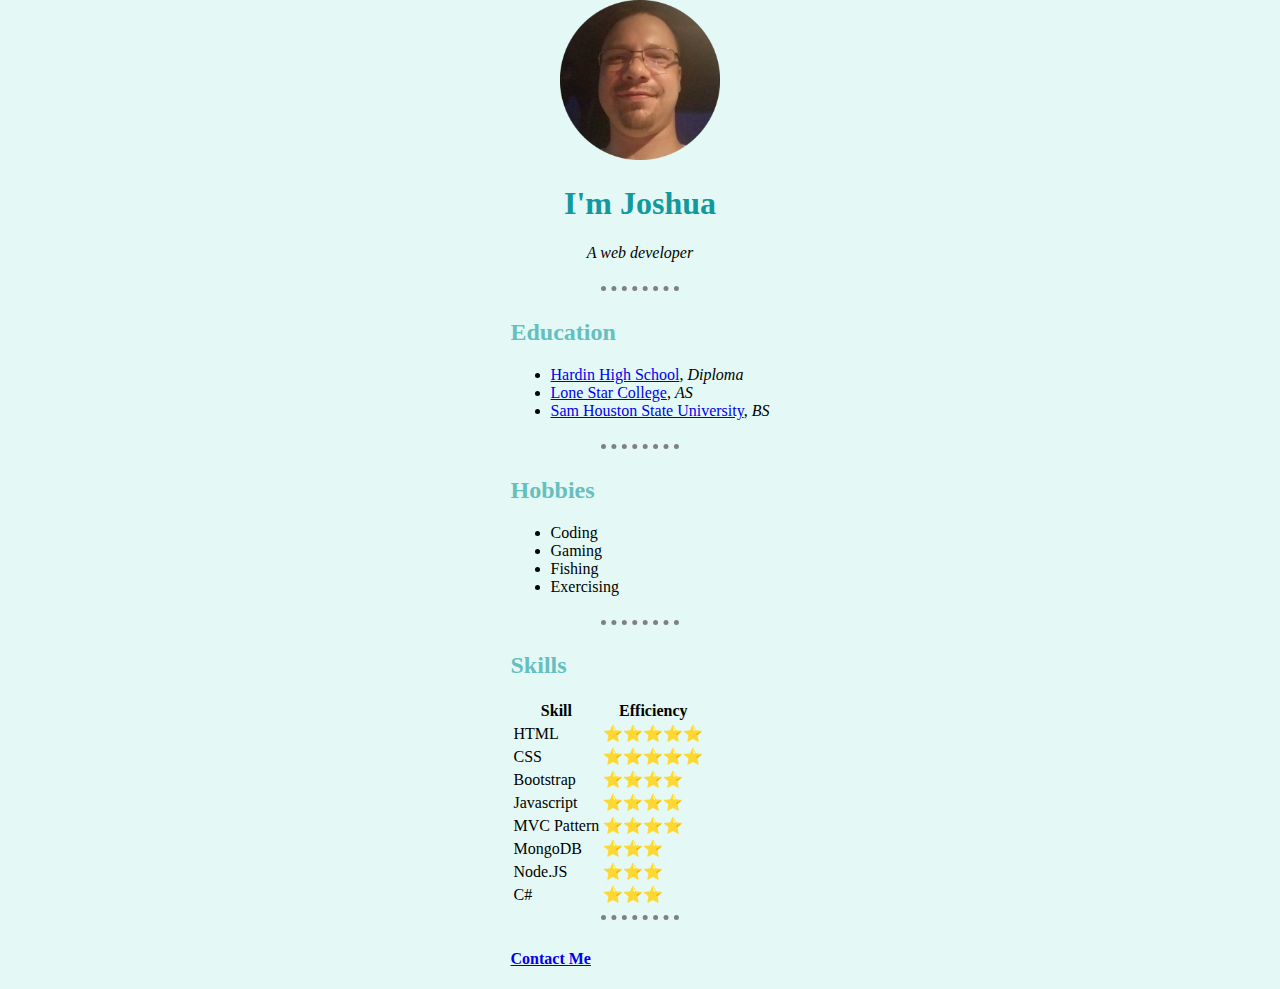
==== index.html @ 182ee981 "init commit" ====
<!DOCTYPE html>
<html lang="en">

<head>
    <meta charset="UTF-8">
    <title>Joshua Mitchum</title>
    <link rel="stylesheet" href="css/styles.css">
    <link rel="icon" href="images/favicon.ico">
</head>

<body>
    <div class="container">
        <div class="items header colorOne">
            <img src="images/PersonalSite_ProfilePicture.png" alt="Joshua Mitchum profile picture" class="profile_picture">
            <h1>I'm Joshua</h1>
            <p><em>A web developer</em></p>
        </div>

        <hr>

        <div class="items">
            <h2>Education</h2>
            <ul>
                <li><a href="https://www.hardinisd.net/Domain/8">Hardin High School</a>, <em>Diploma</em></li>
                <li><a href="https://www.lonestar.edu/">Lone Star College</a>, <em>AS</em></li>
                <li><a href="https://www.shsu.edu/">Sam Houston State University</a>, <em>BS</em></li>
            </ul>
        </div>

        <hr>

        <div class="items colorOne">
            <h2>Hobbies</h2>
            <ul>
                <li>Coding</li>
                <li>Gaming</li>
                <li>Fishing</li>
                <li>Exercising</li>
            </ul>
        </div>
        <hr>

        <div class="items">        
            <h2>Skills</h2>
            <table>
                <thead>
                    <tr>
                        <th>Skill</th>
                        <th>Efficiency</th>
                    </tr>
                </thead>
                <tbody>
                    <tr>
                        <td>HTML</td>
                        <td>⭐⭐⭐⭐⭐</td>
                    </tr>
                    <tr>
                        <td>CSS</td>
                        <td>⭐⭐⭐⭐⭐</td>
                    </tr>
                    <tr>
                        <td>Bootstrap</td>
                        <td>⭐⭐⭐⭐</td>
                    </tr>
                    <tr>
                        <td>Javascript</td>
                        <td>⭐⭐⭐⭐</td>
                    </tr>
                    <tr>
                        <td>MVC Pattern</td>
                        <td>⭐⭐⭐⭐</td>
                    </tr>
                    <tr>
                        <td>MongoDB</td>
                        <td>⭐⭐⭐</td>
                    </tr>
                    <tr>
                        <td>Node.JS</td>
                        <td>⭐⭐⭐</td>
                    </tr>
                    <tr>
                        <td>C#</td>
                        <td>⭐⭐⭐</td>
                    </tr>
                </tbody>
            </table>
        </div>

        <hr>

        <div class="items colorOne">
            <h4><a href="contact-me.html">Contact Me</a></h4>
        </div>
    </div>

</body>

</html>
---- css/styles.css ----
/******************************************************** TAG SELECTORS ****************************************************************/

body{
    margin: 0px;
    padding: 0px;
}

hr{
    border-style: dotted hidden hidden hidden;
    border-color: gray;
    border-width: 5px;
    width: 30%;
}

h1{
    color: #11999E;
}

h2{
    color: #66BFBF;
}

/******************************************************** CLASS SELECTORS ****************************************************************/

.items{
    width: 100%;
    margin: 0%;
    padding: 0%;
}

.profile_picture{
    width: 10em;
    height: 10em;
}

.header{
    text-align: center;
}

.container{
    background-color: #E4F9F5;
    display: grid;
    justify-content: center;
    align-items: center;
}
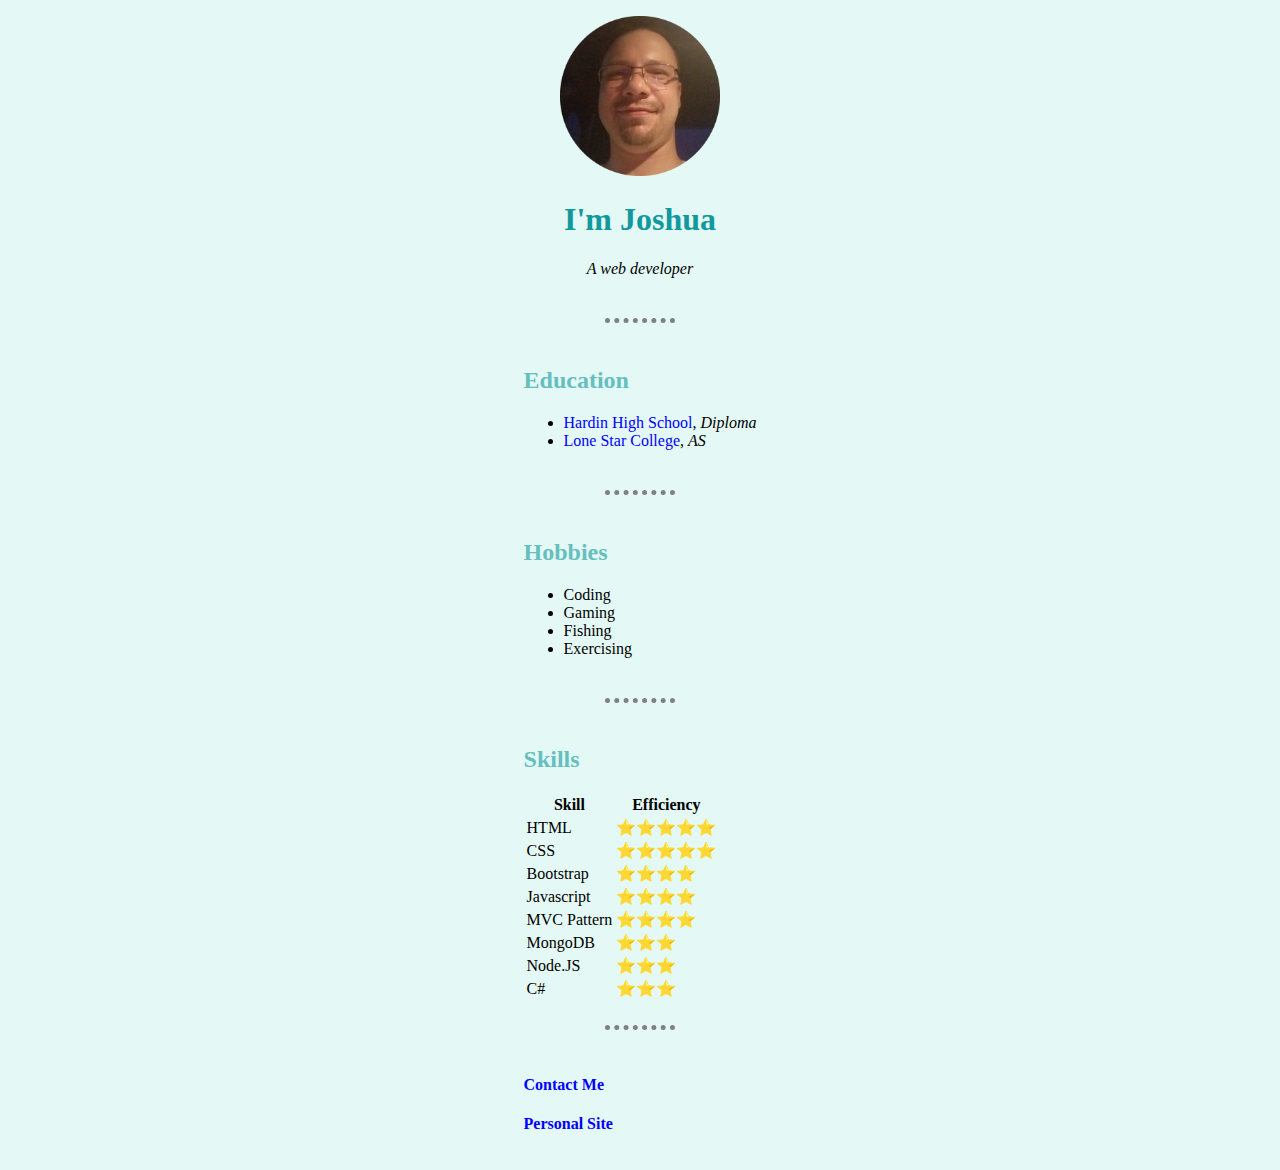
==== commit ef826ed6: "update footer links" ====
--- a/index.html
+++ b/index.html
@@ -23,7 +23,6 @@
             <ul>
                 <li><a href="https://www.hardinisd.net/Domain/8">Hardin High School</a>, <em>Diploma</em></li>
                 <li><a href="https://www.lonestar.edu/">Lone Star College</a>, <em>AS</em></li>
-                <li><a href="https://www.shsu.edu/">Sam Houston State University</a>, <em>BS</em></li>
             </ul>
         </div>
 
@@ -90,6 +89,7 @@
 
         <div class="items colorOne">
             <h4><a href="contact-me.html">Contact Me</a></h4>
+            <h4><a href="https://pulsarxray89.github.io/personal_site/">Personal Site</a></h4>
         </div>
     </div>
 
--- a/css/styles.css
+++ b/css/styles.css
@@ -20,12 +20,21 @@
     color: #66BFBF;
 }
 
+a{
+    color: blue;
+    text-decoration: none;
+}
+
+a:hover{
+    color: white;
+}
+
 /******************************************************** CLASS SELECTORS ****************************************************************/
 
 .items{
     width: 100%;
     margin: 0%;
-    padding: 0%;
+    padding: 1em 0;
 }
 
 .profile_picture{
